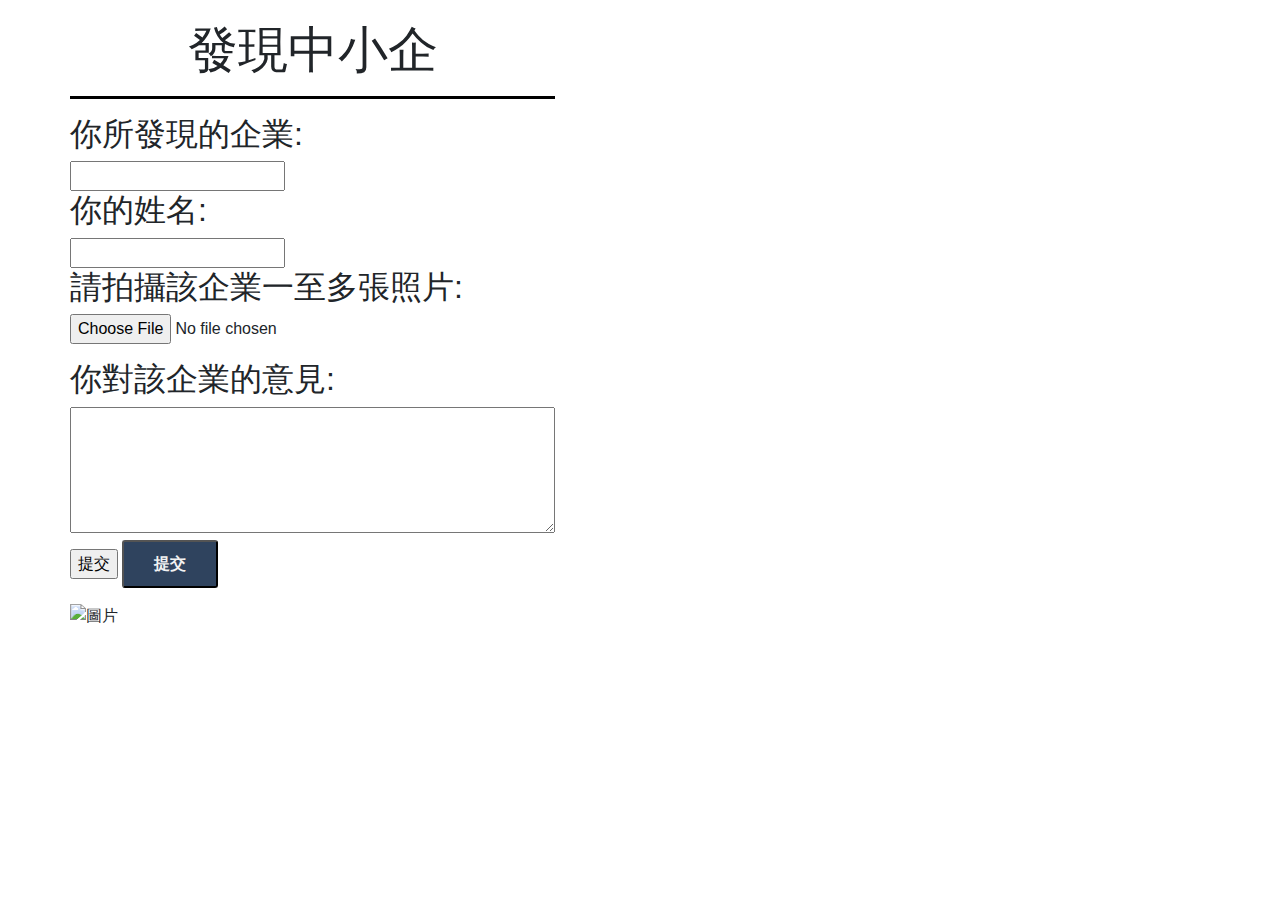
==== indew.html @ a50e13d7 "Add files via upload" ====
<!doctype html>
<html lang="en">
  <head>
    <!-- Required meta tags -->
    <meta charset="utf-8">
    <meta name="viewport" content="width=device-width, initial-scale=1, shrink-to-fit=no">

    <!-- Bootstrap CSS -->
    <link rel="stylesheet" href="https://maxcdn.bootstrapcdn.com/bootstrap/4.0.0/css/bootstrap.min.css" integrity="sha384-Gn5384xqQ1aoWXA+058RXPxPg6fy4IWvTNh0E263XmFcJlSAwiGgFAW/dAiS6JXm" crossorigin="anonymous">
    <link rel="stylesheet" type="text/css" href="style2.0.css">
    <form action="gmail.php" method="POST">
    <title>發現中小企</title>
  </head>
  <body>  
    <div class="container ">
      <div class="row ">
        <div class="col-*-* text-primarys">
          <h1>發現中小企</h1>
          <hr/>
          <p class="backgound">
            <h2 class="text1">你所發現的企業:</h2><input type="text" name="onetextbox">
            <h2 class="text1">你的姓名:</h2><input type="text" name="nametextbox">
            <h2 class="text1">請拍攝該企業一至多張照片:</h2>
            <div className="image-uploader">
              <p name="img">
                <input id="imgInput" className="imgInput" type="file" accept="image/*" />
                <img id="imgShow" className="imgShow" src="#" alt="" />
                <img className="camera" src={cameraImage} alt="" />
                <img className="plus" src={plusImage} alt=""/>
            </div>
          </p>
          </h2>
          <h2 class="text1">你對該企業的意見:</h2>
          <textarea name="comments" rows="5" cols="50"></textarea >
            <div>
              <input type="submit" class="button" value="提交">
              <a href="mailto:lileekath456@gmail.com" target="_blank"></a>
            <button type="submit" value="送出問題" class="button">提交
              <script>
              var x = document.getElementById("demo");
              
              function getLocation() {
                if (navigator.geolocation) {
                  navigator.geolocation.getCurrentPosition(showPosition, showError);
                } else { 
                  x.innerHTML = "Geolocation is not supported by this browser.";
                }
              }
              
              function showPosition(position) {
                x.innerHTML = "Latitude: " + position.coords.latitude + 
                "<br>Longitude: " + position.coords.longitude;
              }
              
              function showError(error) {
                switch(error.code) {
                  case error.PERMISSION_DENIED:
                    x.innerHTML = "User denied the request for Geolocation."
                    break;
                  case error.POSITION_UNAVAILABLE:
                    x.innerHTML = "Location information is unavailable."
                    break;
                  case error.TIMEOUT:
                    x.innerHTML = "The request to get user location timed out."
                    break;
                  case error.UNKNOWN_ERROR:
                    x.innerHTML = "An unknown error occurred."
                    break;
                }
              }
              </script>
            </button>
            <p id="demo" name="IPtextbox"></p>
            <form METHOD="POST" ACTION="mailto:lileekath456@gmail.com?SUBJECT=elctp" enctype="text/plain" ></FORM>
              <img src="images\img.jpg" alt="圖片">
            </div>
          </P>
        </div>
      </div>
    </div>
  </form>
    <!-- Optional JavaScript -->
    <!-- jQuery first, then Popper.js, then Bootstrap JS -->
    <script src="https://code.jquery.com/jquery-3.2.1.slim.min.js" integrity="sha384-KJ3o2DKtIkvYIK3UENzmM7KCkRr/rE9/Qpg6aAZGJwFDMVNA/GpGFF93hXpG5KkN" crossorigin="anonymous"></script>
    <script src="https://cdnjs.cloudflare.com/ajax/libs/popper.js/1.12.9/umd/popper.min.js" integrity="sha384-ApNbgh9B+Y1QKtv3Rn7W3mgPxhU9K/ScQsAP7hUibX39j7fakFPskvXusvfa0b4Q" crossorigin="anonymous"></script>
    <script src="https://maxcdn.bootstrapcdn.com/bootstrap/4.0.0/js/bootstrap.min.js" integrity="sha384-JZR6Spejh4U02d8jOt6vLEHfe/JQGiRRSQQxSfFWpi1MquVdAyjUar5+76PVCmYl" crossorigin="anonymous"></script>
  </body>
</html>
---- style2.0.css ----
h1{
    padding-top: 20px;
    font-size: 50px;
    font-family: "微軟繁黑體";
    text-align: center;
}

hr{
    width: 100%;
    size: 15px;
    height: 3px;
    background-color: black;
    border: 0px;
}

button{
    background: #2f435e;
    color: #f2f2f2;
    
    padding: 10px 30px 10px 30px;
    font-size: 16px;
    font-family: Arial, Helvetica, sans-serif;
    font-weight: bold;
    border-radius: 3px;

    -webkit-transition: all linear 0.30s;
    -moz-transition: all linear 0.30s;
    transition: all linear 0.30s;
}

img{
    widows: 100px;
    height: 100px;
    text-align: 100%;
}
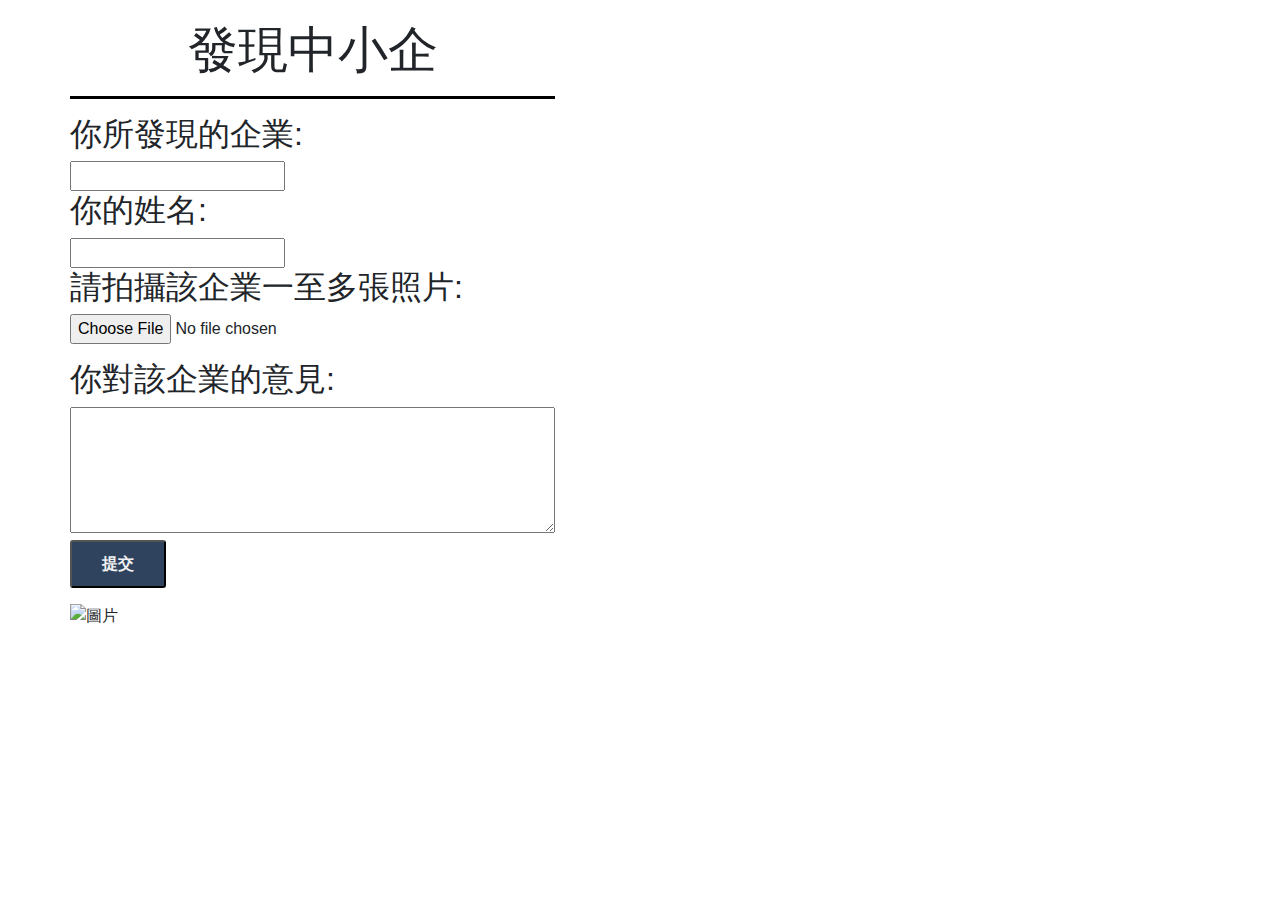
==== commit 219fe036: "Update indew.html" ====
--- a/indew.html
+++ b/indew.html
@@ -33,7 +33,6 @@
           <h2 class="text1">你對該企業的意見:</h2>
           <textarea name="comments" rows="5" cols="50"></textarea >
             <div>
-              <input type="submit" class="button" value="提交">
               <a href="mailto:lileekath456@gmail.com" target="_blank"></a>
             <button type="submit" value="送出問題" class="button">提交
               <script>
@@ -85,4 +84,4 @@
     <script src="https://cdnjs.cloudflare.com/ajax/libs/popper.js/1.12.9/umd/popper.min.js" integrity="sha384-ApNbgh9B+Y1QKtv3Rn7W3mgPxhU9K/ScQsAP7hUibX39j7fakFPskvXusvfa0b4Q" crossorigin="anonymous"></script>
     <script src="https://maxcdn.bootstrapcdn.com/bootstrap/4.0.0/js/bootstrap.min.js" integrity="sha384-JZR6Spejh4U02d8jOt6vLEHfe/JQGiRRSQQxSfFWpi1MquVdAyjUar5+76PVCmYl" crossorigin="anonymous"></script>
   </body>
-</html>+</html>
